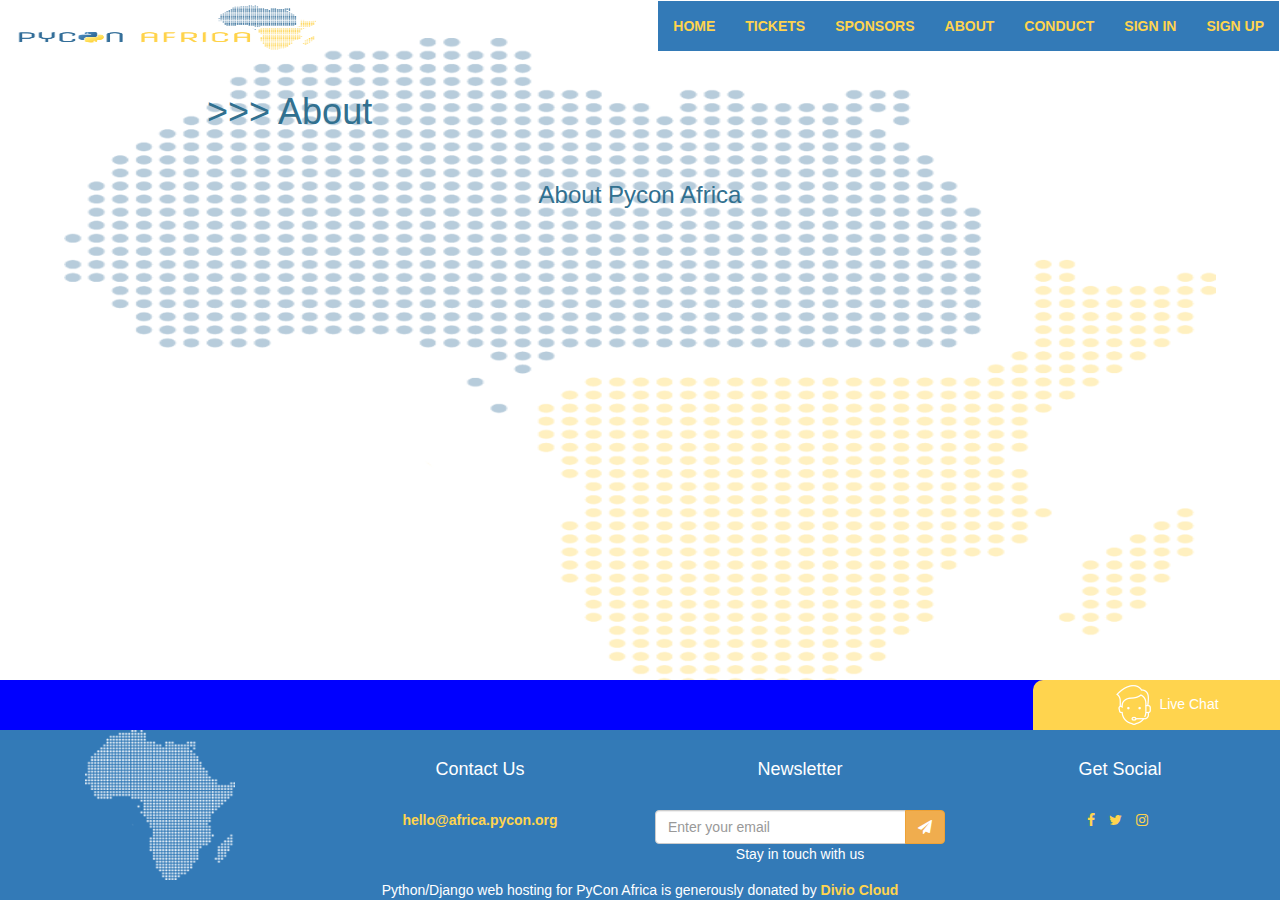
==== about.html @ 49210ac6 "[INITIALIZE REPOSITORY] :tada: Initialize repository" ====
<!DOCTYPE html>
<html>
<head>
<meta name="viewport" content="width=device-width, initial-scale=1">
<link rel="stylesheet" href="https://cdnjs.cloudflare.com/ajax/libs/font-awesome/4.7.0/css/font-awesome.min.css">
<link rel="stylesheet" href="css/bootstrap.min.css">
<link rel="stylesheet" href="css/page_wide_styles.css">
</head>
<body>
<nav class="navbar">
  <div class="container-fluid">
  <div class="navbar-header">
  <a class="navbar-brand" href="#">
    <img src="./img/design1a.png" width="300" height="45" alt="">
  </a>
</div>
    <ul class="nav navbar-nav navbar-right navbar-dark bg-primary font-weight-bold text-uppercase">
      <li class="active"><a href="#">Home</a></li>
      <li><a href="tickets.html">Tickets</a></li>
      <li><a href="sponsors.html">Sponsors</a></li>
      <li><a href="about.html">About</a></li>
      <li><a href="conduct.html">Conduct</a></li>
      <li><a href="sign_in.html">Sign In</a></li>
      <li><a href="signup.html">Sign Up</a></li>
    </ul>
  </div>
</nav> <!-- end of navigation bar -->

 <main class="container-fluid">	
   <h1 class="text-info font-weight-bold float-left"> >>> About</h1>
   <br />
   <h3 id="aboutpycon" class="text-info text-center">About Pycon Africa</h3>
 </main> <!-- end of main content -->

 <footer>
  <div class="row">
    <div style="background-color:#FFD44e; float: right; width: 20%; border-top-left-radius: 10px;">
          <img src="./img/icons8_Online_Suppor.png" class="font-weight-bold" alt="">Live Chat
    </div>
 </div>
 	<div class="container-fluid bg-primary">
   <div class="row">
    <div class="col-sm-3 pt-10">
          <img src="./img/sds.png" width="150" height="150" alt="">
    </div>
    <div class="col-sm-3" style="padding-top: 20px;"><h4>Contact Us</h4>
      <br />
      <p><a href="hello@africa.pycon.org" class="font-weight-bold">hello@africa.pycon.org</a></p>
    </div>
    <div class="col-sm-3 font-weight-bold" style="padding-top: 20px;">
       <h4>Newsletter</h4>  
       <br />    
      <form action="" method="post" role="form">
         <div class="input-group">
         <input type="email" class="form-control" placeholder="Enter your email">
         <span class="input-group-btn">
         <button class="btn btn-warning" type="submit"><i class="fa fa-paper-plane"></i></button>
         </span>
          </div>
             <p class="float-left">Stay in touch with us</p>
       </form>
    </div>
    <div class="col-sm-3" style="padding-top: 20px;">
      <h4>Get Social</h4>
      <br />
<!-- Social buttons -->
    <ul class="list-unstyled list-inline font-weight-bold">
      <li class="list-inline-item">
        <a class="btn-floating btn-fb mx-1">
          <i class="fa fa-facebook"> </i>
        </a>
      </li>
      <li class="list-inline-item">
        <a class="btn-floating btn-tw mx-1">
          <i class="fa fa-twitter"> </i>
        </a>
      </li>
      <li class="list-inline-item">
        <a class="btn-floating btn-gplus mx-1">
          <i class="fa fa-instagram"> </i>
        </a>
        </a>
      </li>
    </ul>
    <!-- Social buttons -->
    </div>

    <div class="row mb-20">
      <div class="col-sm-12 float-right">Python/Django web hosting for PyCon Africa is generously donated by <a href="https://www.divio.com/">Divio Cloud</a></div>
    </div>
   </div>
</div>
 </footer> <!-- end of footer -->

</body>
</html>
---- css/page_wide_styles.css ----
body {
  	/* The image used */
  	background-image: url("../img/loo.png");

    width: 100%;
    height: 750px;
    
    /* Center and scale the image nicely */
    background-position: center;
    background-size: 90% 90%;
    background-repeat: no-repeat;
}

footer {
/*  bottom: 0;
  padding: 20px;
  text-align: center;
  background: #ddd;
  margin-top: 20px;
  position:re;
  width: 100%;*/

   position: absolute;
   left: 0;
   bottom: 0;
   width: 100%;
   background-color: blue;
   color: white;
   text-align: center;
}

header {
  padding: 30px;
  text-align: center;
  background: white;
}

main {
    width: 70%;
    margin:0 auto;
   /* padding-top: 200px;*/
}

.navbar-brand {
    padding: 4px 15px;
}

a {
    color: #FFD44e;
    text-decoration: none;
    font-weight: bold;
}
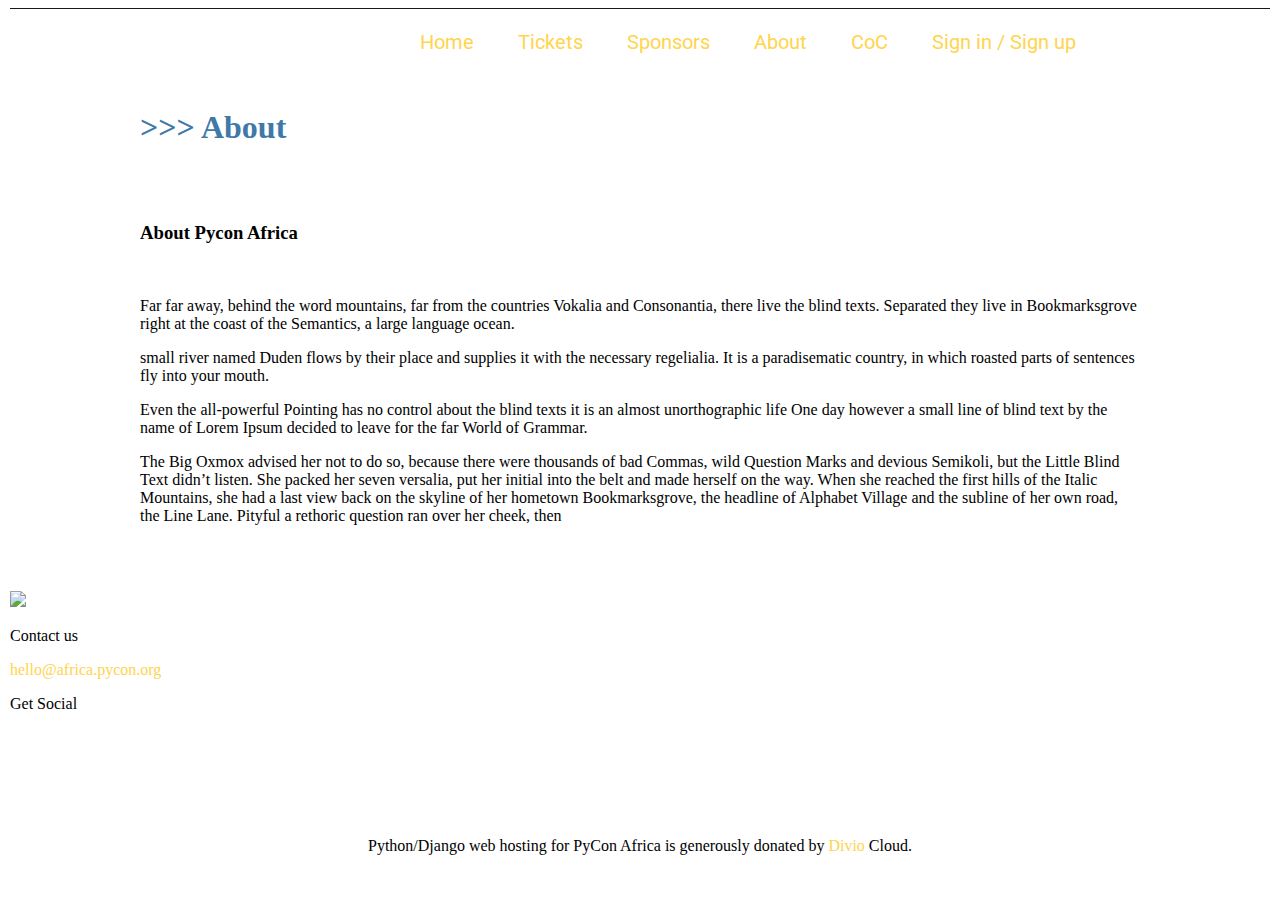
==== commit ed5ffa2d: "individual page header menu updated" ====
--- a/about.html
+++ b/about.html
@@ -1,96 +1,103 @@
 <!DOCTYPE html>
 <html>
-<head>
-<meta name="viewport" content="width=device-width, initial-scale=1">
-<link rel="stylesheet" href="https://cdnjs.cloudflare.com/ajax/libs/font-awesome/4.7.0/css/font-awesome.min.css">
-<link rel="stylesheet" href="css/bootstrap.min.css">
-<link rel="stylesheet" href="css/page_wide_styles.css">
-</head>
-<body>
-<nav class="navbar">
-  <div class="container-fluid">
-  <div class="navbar-header">
-  <a class="navbar-brand" href="#">
-    <img src="./img/design1a.png" width="300" height="45" alt="">
-  </a>
-</div>
-    <ul class="nav navbar-nav navbar-right navbar-dark bg-primary font-weight-bold text-uppercase">
-      <li class="active"><a href="#">Home</a></li>
-      <li><a href="tickets.html">Tickets</a></li>
-      <li><a href="sponsors.html">Sponsors</a></li>
-      <li><a href="about.html">About</a></li>
-      <li><a href="conduct.html">Conduct</a></li>
-      <li><a href="sign_in.html">Sign In</a></li>
-      <li><a href="signup.html">Sign Up</a></li>
-    </ul>
-  </div>
-</nav> <!-- end of navigation bar -->
+  <head>
+      <title>About | Pycon Africa</title>
+      <meta name="viewport" content="width=device-width, initial-scale=1.0">
+      
+      <!-- Bootstrap CSS -->
+      <link rel="stylesheet" href="https://stackpath.bootstrapcdn.com/bootstrap/4.2.1/css/bootstrap.min.css" integrity="sha384-GJzZqFGwb1QTTN6wy59ffF1BuGJpLSa9DkKMp0DgiMDm4iYMj70gZWKYbI706tWS"
+        crossorigin="anonymous">
+      
+      <link rel="stylesheet" type="text/css" href="css/style.css">
+      <link rel="stylesheet" type="text/css" href="css/footer.css">
+      <link href="https://cdn.jsdelivr.net/npm/tailwindcss/dist/tailwind.min.css" rel="stylesheet">
+      <link rel="stylesheet" href="https://cdnjs.cloudflare.com/ajax/libs/font-awesome/4.7.0/css/font-awesome.min.css">
+  </head>
+  <body>
+    <div class="container">
+      <header>
+    
+        <div class="wrapper">
+    
+          <!-- Add your logo -->
+          <img class="logo" src="images/logo.png" alt="Logo" />
+    
+          <!-- Menu -->
+          <div class="nav-menu">
+            <ul id="menu">
+              <li><a class="link" href="index.html">Home</a></li>
+              <li><a class="link" href="tickets.html">Tickets</a></li>
+              <li><a class="link" href="sponsors.html">Sponsors</a></li>
+              <li><a class="link" href="about.html">About</a></li>
+              <li><a class="link" href="conduct.html">CoC</a></li>
+              <li><a class="link" href="sign_in.html">Sign in / Sign up</a></li>
+            </ul>
+          </div>
+    
+        </div>
+      </header>
 
- <main class="container-fluid">	
-   <h1 class="text-info font-weight-bold float-left"> >>> About</h1>
-   <br />
-   <h3 id="aboutpycon" class="text-info text-center">About Pycon Africa</h3>
- </main> <!-- end of main content -->
+      <main>	
 
- <footer>
-  <div class="row">
-    <div style="background-color:#FFD44e; float: right; width: 20%; border-top-left-radius: 10px;">
-          <img src="./img/icons8_Online_Suppor.png" class="font-weight-bold" alt="">Live Chat
+        <h1 class="title" style="margin-top:50px;"> >>><strong> About</strong></h1><br/>
+        <br/>
+        <h3 id="aboutpycon" class="text-info text-center">About Pycon Africa</h3>
+        <br/>
+        
+        <p>Far far away, behind the word mountains, far from the countries Vokalia and Consonantia, there live the blind texts.
+        Separated they live in Bookmarksgrove right at the coast of the Semantics, a large language ocean.</p>
+        
+        <p> small river named Duden flows by their place and supplies it with the necessary regelialia. It is a paradisematic
+        country, in which roasted parts of sentences fly into your mouth.</p>
+        
+        <p>Even the all-powerful Pointing has no control about the blind texts it is an almost unorthographic life One day however
+        a small line of blind text by the name of Lorem Ipsum decided to leave for the far World of Grammar.</p>
+        
+        <p>The Big Oxmox advised her not to do so, because there were thousands of bad Commas, wild Question Marks and devious
+        Semikoli, but the Little Blind Text didn’t listen. She packed her seven versalia, put her initial into the belt and
+        made herself on the way. When she reached the first hills of the Italic Mountains, she had a last view back on the
+        skyline of her hometown Bookmarksgrove, the headline of Alphabet Village and the subline of her own road, the Line
+        Lane. Pityful a rethoric question ran over her cheek, then</p>
+
+      </main> <!-- end of main content -->
+
+      <footer class="footer-distributed">
+      
+        <div class="footer-left">
+          <img src="images/sds.png">
+      
+        </div>
+      
+        <div class="footer-center">
+      
+          <p class="footer-company-about">
+            <span>Contact us</span>
+          </p>
+          <div class="footer-icons">
+            <a href="mailto:hello@pyconafrica.pycon.org">hello@africa.pycon.org</a>
+          </div>
+      
+        </div>
+        <div class="footer-right">
+      
+          <p class="footer-company-about">
+            <span>Get Social</span>
+          </p>
+      
+          <div class="footer-icons">
+            <a href="https://instagram.com/pyconafrica" class="fa fa-instagram"></a>
+            <a href="https://facebook.com/pyconafrica" class="fa fa-facebook"></a>
+            <a href="https://twitter.com/pyconafrica" class="fa fa-twitter"></a>
+      
+          </div>
+      
+        </div>
+        <br>
+        <br>
+        <p style="text-align: center;">Python/Django web hosting for PyCon Africa is generously donated by <a href="https://divio.com">Divio</a>
+          Cloud.</p>
+      
+      </footer>
     </div>
- </div>
- 	<div class="container-fluid bg-primary">
-   <div class="row">
-    <div class="col-sm-3 pt-10">
-          <img src="./img/sds.png" width="150" height="150" alt="">
-    </div>
-    <div class="col-sm-3" style="padding-top: 20px;"><h4>Contact Us</h4>
-      <br />
-      <p><a href="hello@africa.pycon.org" class="font-weight-bold">hello@africa.pycon.org</a></p>
-    </div>
-    <div class="col-sm-3 font-weight-bold" style="padding-top: 20px;">
-       <h4>Newsletter</h4>  
-       <br />    
-      <form action="" method="post" role="form">
-         <div class="input-group">
-         <input type="email" class="form-control" placeholder="Enter your email">
-         <span class="input-group-btn">
-         <button class="btn btn-warning" type="submit"><i class="fa fa-paper-plane"></i></button>
-         </span>
-          </div>
-             <p class="float-left">Stay in touch with us</p>
-       </form>
-    </div>
-    <div class="col-sm-3" style="padding-top: 20px;">
-      <h4>Get Social</h4>
-      <br />
-<!-- Social buttons -->
-    <ul class="list-unstyled list-inline font-weight-bold">
-      <li class="list-inline-item">
-        <a class="btn-floating btn-fb mx-1">
-          <i class="fa fa-facebook"> </i>
-        </a>
-      </li>
-      <li class="list-inline-item">
-        <a class="btn-floating btn-tw mx-1">
-          <i class="fa fa-twitter"> </i>
-        </a>
-      </li>
-      <li class="list-inline-item">
-        <a class="btn-floating btn-gplus mx-1">
-          <i class="fa fa-instagram"> </i>
-        </a>
-        </a>
-      </li>
-    </ul>
-    <!-- Social buttons -->
-    </div>
-
-    <div class="row mb-20">
-      <div class="col-sm-12 float-right">Python/Django web hosting for PyCon Africa is generously donated by <a href="https://www.divio.com/">Divio Cloud</a></div>
-    </div>
-   </div>
-</div>
- </footer> <!-- end of footer -->
-
-</body>
+  </body>
 </html>--- a/css/style.css
+++ b/css/style.css
@@ -0,0 +1,214 @@
+@import url(https://fonts.googleapis.com/css?family=Montserrat);
+@import url(https://fonts.googleapis.com/css?family=Roboto);
+@import url('https://fonts.googleapis.com/css?family=Open+Sans:300,400');
+
+body{
+
+
+ margin-right: auto;
+  margin-left:  auto;
+  max-width: auto;
+  padding-right: 10px;
+  padding-left:  10px;
+
+  /*background-image: url("images/background.png");
+  background-repeat: no-repeat;
+  background-size: cover;*/
+}
+
+header {
+    background-color: #3782AE;
+    border-bottom: 1px solid transparent;
+}
+
+header {
+    background-color: #181818;
+    /*position: fixed;*/
+    width: 100%;
+    padding: 0;
+    z-index: 9999;
+}
+
+.wrapper {
+    width: 920px;
+    margin: 0 auto;
+    position: relative;
+    padding: 0 20px;
+}
+
+header .logo {
+    float: left;
+    width: 150px;
+    height: auto;
+    margin: 10px 0;
+}
+
+#menu {
+    margin: 0;
+    float: right;
+    padding: 20px 0;
+}
+
+ul {
+    line-height: 180%;
+    padding-left: 20px;
+    margin: 10px 0;
+     position: absolute;
+  width: 750px; height: 50px;
+  top: 10%; left: 25%;
+}
+
+main{
+  margin-top: 350px;
+  max-width: 1000px;
+  margin: 30px auto;
+  padding: 20px;
+}
+
+
+li{
+  font-family: 'Roboto';
+  font-size: 20px;
+  display: inline-block;
+  padding: 0px 20px;
+}
+
+a{
+  text-decoration: none;
+  color: #FFD44e;
+}
+
+
+
+.about-Pycon-Africa{
+  margin: 0;
+  padding: 0;
+  boz-sizing: border-box;
+  font-family: "Open Sans", sans-serif
+}
+
+.link{
+  position: relative;
+}
+
+.link:after{
+  content: '';
+  position: absolute;
+  width: 0; height: 3px;
+  display: block;
+  margin-top: 5px;
+  right: 0;
+  background: #fff;
+  transition: width .2s ease;
+  -webkit-transition: width .2s ease;
+}
+ 
+.link:hover:after{
+  width: 100%;
+  left: 0;
+  background: #3F79A8;
+}
+
+.overlay{
+    color: #1E1E1E;
+    top: 0;
+    left: 0;
+    height: 100%;
+    width: 100%;
+    background-color: rgba(30,30,30,100%);
+    z-index: 10;
+}
+
+.logo{
+  display: block;
+ margin-left: auto;
+  margin-right: auto;
+  width: 50%;
+  position: absolute;
+
+top: 55%;
+bottom: 77.65%;
+}
+
+.tagline{
+position: absolute;
+text-align: center;
+left: 23.39%;
+right: 15.42%;
+top: 85%;
+bottom: 75.36%;
+
+font-family: 'Roboto';
+font-size: 20px;
+
+color: #FFFFFF;
+}
+
+
+
+.date{
+position: absolute;
+left: 48.59%;
+right: 38.39%;
+top: 92%;
+font-style: bold;
+bottom: 73.48%;
+font-family: 'Roboto';
+font-size: 15px;
+color:  #fff;
+}
+
+.month{
+  position: absolute;
+left: 47%;
+right: 38.39%;
+top: 95%;
+bottom: 80%;
+font-family: 'Roboto';
+color: #FFD44E;
+}
+
+.year{
+position: absolute;
+left: 50%;
+right: 40.78%;
+top: 102%;
+bottom: 73.48%;
+font-family: 'Roboto';
+font-size: 15px;
+color:  #fff;
+}
+
+.title{
+  color: #3F79A8;
+  font-style: 'Roboto';
+
+}
+
+
+.footer {
+  position: fixed;
+  left: 0;
+  bottom: 0;
+  width: 100%;
+  background-color: #3F79A8;
+  color: white;
+}
+
+.fa {
+  padding: 20px;
+  font-size: 30px;
+  width: 30px;
+  color: #fff;
+  text-align: right;
+  text-decoration: none;
+  border-radius: 50%;
+}
+
+.social-media{
+  text-align: center;
+}
+
+.footer-logo{
+  align-self: left;
+}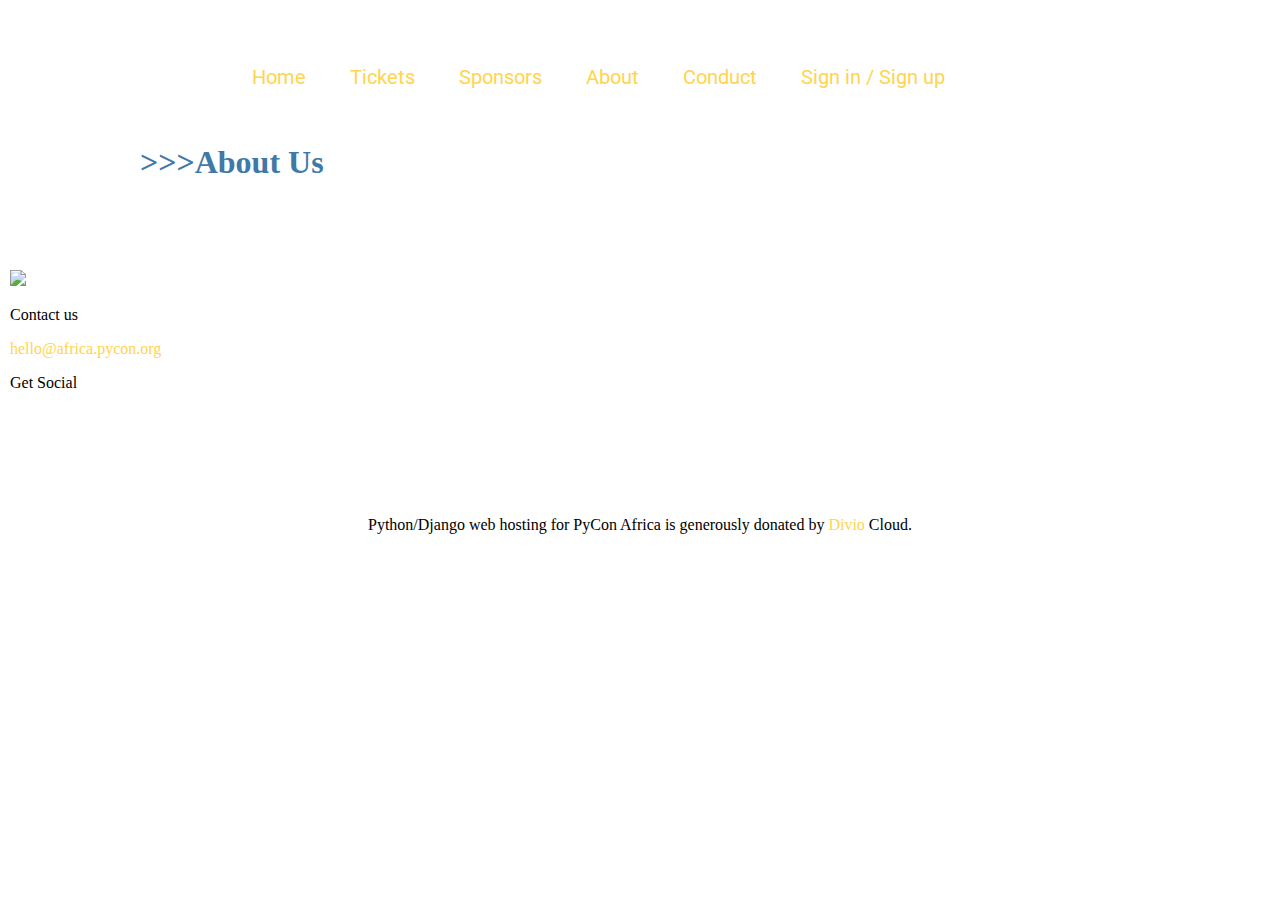
==== commit ea89b0bc: "couple of pages updated" ====
--- a/about.html
+++ b/about.html
@@ -1,103 +1,70 @@
 <!DOCTYPE html>
 <html>
-  <head>
-      <title>About | Pycon Africa</title>
-      <meta name="viewport" content="width=device-width, initial-scale=1.0">
+<head>
+  <title>About us</title>
+  <meta name="viewport" content="width=device-width, initial-scale=1.0">
+  <link rel="stylesheet" type="text/css" href="css/style.css">
+  <link rel="stylesheet" type="text/css" href="css/footer.css">
+  <link href="https://cdn.jsdelivr.net/npm/tailwindcss/dist/tailwind.min.css" rel="stylesheet">
+  <link rel="stylesheet" href="https://cdnjs.cloudflare.com/ajax/libs/font-awesome/4.7.0/css/font-awesome.min.css">
+  <link rel="icon" type="image/png" href="images/favi.png">
+</head>
+
+<body>
+  <div class="nav-menu">
+<ul>
+  <li><a class="link" href="index.html">Home</a></li>
+  <li><a class="link" href="tickets.html">Tickets</a></li>
+  <li><a class="link" href="sponsors.html">Sponsors</a></li>
+  <li><a class="link" href="about.html">About</a></li>
+  <li><a class="link" href="conduct.html">Conduct</a></li>
+  <li><a class="link" href="sign_in.html">Sign in / Sign up</a></li>
+</ul>
+</div>
+<br>
+<main>
+<br>
+<h1 class="title" style="margin-top:50px"> >>>About<strong> Us</strong></h1><br>
+
+
+</main>
+<footer class="footer-distributed">
+
+      <div class="footer-left">
+        <img src="images/sds.png">
       
-      <!-- Bootstrap CSS -->
-      <link rel="stylesheet" href="https://stackpath.bootstrapcdn.com/bootstrap/4.2.1/css/bootstrap.min.css" integrity="sha384-GJzZqFGwb1QTTN6wy59ffF1BuGJpLSa9DkKMp0DgiMDm4iYMj70gZWKYbI706tWS"
-        crossorigin="anonymous">
-      
-      <link rel="stylesheet" type="text/css" href="css/style.css">
-      <link rel="stylesheet" type="text/css" href="css/footer.css">
-      <link href="https://cdn.jsdelivr.net/npm/tailwindcss/dist/tailwind.min.css" rel="stylesheet">
-      <link rel="stylesheet" href="https://cdnjs.cloudflare.com/ajax/libs/font-awesome/4.7.0/css/font-awesome.min.css">
-  </head>
-  <body>
-    <div class="container">
-      <header>
+      </div>
+
+      <div class="footer-center">
+       
+        <p class="footer-company-about">
+           <span>Contact us</span>
+         </p>
+         <div class="footer-icons">
+          <a href="mailto:hello@pyconafrica.pycon.org">hello@africa.pycon.org</a> 
+      </div>
     
-        <div class="wrapper">
-    
-          <!-- Add your logo -->
-          <img class="logo" src="images/logo.png" alt="Logo" />
-    
-          <!-- Menu -->
-          <div class="nav-menu">
-            <ul id="menu">
-              <li><a class="link" href="index.html">Home</a></li>
-              <li><a class="link" href="tickets.html">Tickets</a></li>
-              <li><a class="link" href="sponsors.html">Sponsors</a></li>
-              <li><a class="link" href="about.html">About</a></li>
-              <li><a class="link" href="conduct.html">CoC</a></li>
-              <li><a class="link" href="sign_in.html">Sign in / Sign up</a></li>
-            </ul>
-          </div>
-    
+</div>
+      <div class="footer-right">
+
+        <p class="footer-company-about">
+          <span>Get Social</span>
+        </p>
+
+        <div class="footer-icons">
+      <a href="https://instagram.com/pyconafrica" class="fa fa-instagram"></a>
+      <a href="https://facebook.com/pyconafrica" class="fa fa-facebook"></a>
+      <a href="https://twitter.com/pyconafrica" class="fa fa-twitter"></a>
+
         </div>
-      </header>
 
-      <main>	
+      </div>
+      <br>
+      <br>
+      <p style="text-align: center;">Python/Django web hosting for PyCon Africa is generously donated by <a href="https://divio.com">Divio</a> Cloud.</p>
 
-        <h1 class="title" style="margin-top:50px;"> >>><strong> About</strong></h1><br/>
-        <br/>
-        <h3 id="aboutpycon" class="text-info text-center">About Pycon Africa</h3>
-        <br/>
-        
-        <p>Far far away, behind the word mountains, far from the countries Vokalia and Consonantia, there live the blind texts.
-        Separated they live in Bookmarksgrove right at the coast of the Semantics, a large language ocean.</p>
-        
-        <p> small river named Duden flows by their place and supplies it with the necessary regelialia. It is a paradisematic
-        country, in which roasted parts of sentences fly into your mouth.</p>
-        
-        <p>Even the all-powerful Pointing has no control about the blind texts it is an almost unorthographic life One day however
-        a small line of blind text by the name of Lorem Ipsum decided to leave for the far World of Grammar.</p>
-        
-        <p>The Big Oxmox advised her not to do so, because there were thousands of bad Commas, wild Question Marks and devious
-        Semikoli, but the Little Blind Text didn’t listen. She packed her seven versalia, put her initial into the belt and
-        made herself on the way. When she reached the first hills of the Italic Mountains, she had a last view back on the
-        skyline of her hometown Bookmarksgrove, the headline of Alphabet Village and the subline of her own road, the Line
-        Lane. Pityful a rethoric question ran over her cheek, then</p>
+    </footer>
 
-      </main> <!-- end of main content -->
+</body>
+</html>
 
-      <footer class="footer-distributed">
-      
-        <div class="footer-left">
-          <img src="images/sds.png">
-      
-        </div>
-      
-        <div class="footer-center">
-      
-          <p class="footer-company-about">
-            <span>Contact us</span>
-          </p>
-          <div class="footer-icons">
-            <a href="mailto:hello@pyconafrica.pycon.org">hello@africa.pycon.org</a>
-          </div>
-      
-        </div>
-        <div class="footer-right">
-      
-          <p class="footer-company-about">
-            <span>Get Social</span>
-          </p>
-      
-          <div class="footer-icons">
-            <a href="https://instagram.com/pyconafrica" class="fa fa-instagram"></a>
-            <a href="https://facebook.com/pyconafrica" class="fa fa-facebook"></a>
-            <a href="https://twitter.com/pyconafrica" class="fa fa-twitter"></a>
-      
-          </div>
-      
-        </div>
-        <br>
-        <br>
-        <p style="text-align: center;">Python/Django web hosting for PyCon Africa is generously donated by <a href="https://divio.com">Divio</a>
-          Cloud.</p>
-      
-      </footer>
-    </div>
-  </body>
-</html>--- a/css/style.css
+++ b/css/style.css
@@ -16,47 +16,6 @@
   background-size: cover;*/
 }
 
-header {
-    background-color: #3782AE;
-    border-bottom: 1px solid transparent;
-}
-
-header {
-    background-color: #181818;
-    /*position: fixed;*/
-    width: 100%;
-    padding: 0;
-    z-index: 9999;
-}
-
-.wrapper {
-    width: 920px;
-    margin: 0 auto;
-    position: relative;
-    padding: 0 20px;
-}
-
-header .logo {
-    float: left;
-    width: 150px;
-    height: auto;
-    margin: 10px 0;
-}
-
-#menu {
-    margin: 0;
-    float: right;
-    padding: 20px 0;
-}
-
-ul {
-    line-height: 180%;
-    padding-left: 20px;
-    margin: 10px 0;
-     position: absolute;
-  width: 750px; height: 50px;
-  top: 10%; left: 25%;
-}
 
 main{
   margin-top: 350px;
@@ -65,12 +24,24 @@
   padding: 20px;
 }
 
+ul{
+  position: absolute;
+  width: 900px; height: 50px;
+  top: 10%; left: 35%;
+  margin-top: -25px; margin-left: -300px;
+  padding: 0px;
+  list-style: none;
+  text-align: center;
+  
+}
 
 li{
+  position: relative;
   font-family: 'Roboto';
   font-size: 20px;
   display: inline-block;
   padding: 0px 20px;
+  color: #FFD44e;
 }
 
 a{
@@ -124,10 +95,6 @@
  margin-left: auto;
   margin-right: auto;
   width: 50%;
-  position: absolute;
-
-top: 55%;
-bottom: 77.65%;
 }
 
 .tagline{
@@ -142,6 +109,14 @@
 font-size: 20px;
 
 color: #FFFFFF;
+}
+
+.logo{
+position: absolute;
+left: 40%;
+right: 30.31%;
+top: 55%;
+bottom: 77.65%;
 }
 
 
@@ -211,4 +186,24 @@
 
 .footer-logo{
   align-self: left;
+}
+
+/*Timer CSS*/
+
+.container {
+  color: #333;
+  text-align: center;
+}
+
+.m {
+  display: inline-block;
+  font-size: 1.5em;
+  list-style-type: none;
+  padding: 1em;
+  text-transform: uppercase;
+}
+
+ .m span {
+  display: block;
+  font-size: 4.5rem;
 }